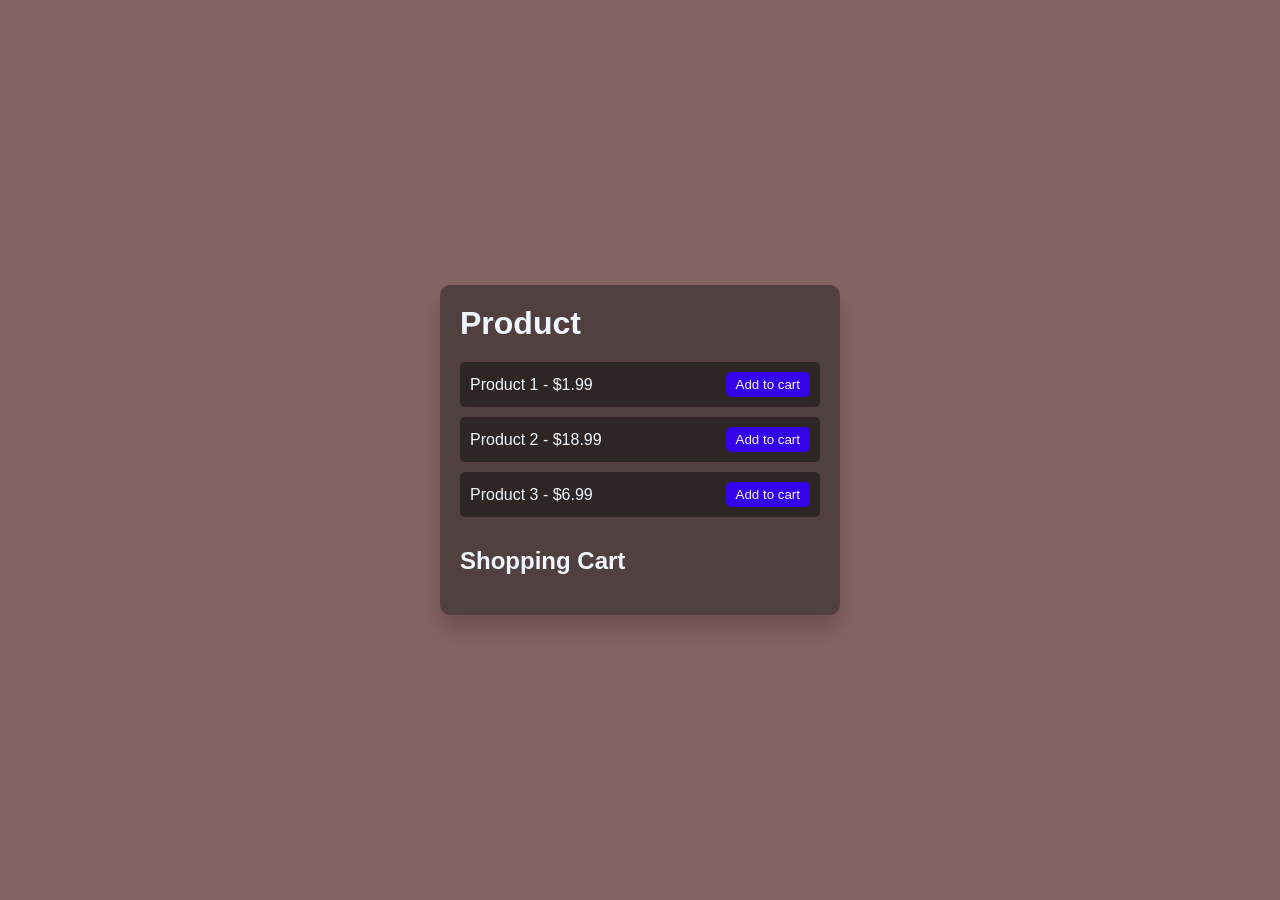
==== Ecommerce cart page/index.html @ 5ea07625 "Add files via upload" ====
<!doctype html>
<html lang="en">
  <head>
    <meta charset="UTF-8" />
    <meta name="viewport" content="width=device-width, initial-scale=1.0" />
    <title>Simple E-Commerce</title>
    <link rel="stylesheet" href="style.css" />
  </head>
  <body>
    <div class="container">
      <h1>Product</h1>
      <div id="product-list">
        <!-- Products will be dynamically added here by Javascript -->
      </div>

      <h2>Shopping Cart</h2>
      <div id="cart-items">
        <p id="empty-cart" class="hidden">Your cart is empty.</p>
      </div>
      <div id="cart-total" class="hidden">
        <p>Total: <span id="total-price">$0.00</span></p>
        <button id="checkout-btn">Checkout</button>
      </div>
    </div>
    <script src="script.js"></script>
  </body>
</html>
---- Ecommerce cart page/style.css ----
* {
  margin: 0;
  padding: 0;
  box-sizing: border-box;
}

body {
  font-family: Arial, Helvetica, sans-serif;
  background-color: rgb(135, 100, 100);
  color: aliceblue;
  display: flex;
  justify-content: center;
  align-items: center;
  height: 100vh;
}

.container {
  width: 400px;
  padding: 20px;
  background-color: rgb(82, 64, 64);
  border-radius: 10px;
  box-shadow: 0 15px 25px rgb(0, 0, 0, 0.2);
}

h1,
h2 {
  margin-bottom: 20px;
}

#product-list {
  margin-bottom: 30px;
}

.product {
  background-color: rgb(46, 37, 37);
  padding: 10px;
  margin-bottom: 10px;
  display: flex;
  justify-content: space-between;
  align-items: center;
  border-radius: 5px;
}
.product button {
  background-color: #3503eb;
  border: none;
  padding: 5px 10px;
  color: aliceblue;
  cursor: pointer;
  border-radius: 5px;
  transition: background-color 0.3s;
}

.product button:hover {
  background-color: #2903b0;
}

#cart-items {
  margin-bottom: 20px;
  box-shadow: 0 2px 6px black;
}
#cart-total {
  text-align: right;
  margin: 10px;
}

#checkout-btn {
  background-color: #3503eb;
  border: none;
  padding: 10px;
  color: aliceblue;
  border-radius: 5px;
  transition: background-color 0.3s;
}

#checkout-btn:hover {
  background-color: #2903b0;
}

.hidden {
  display: none;
}
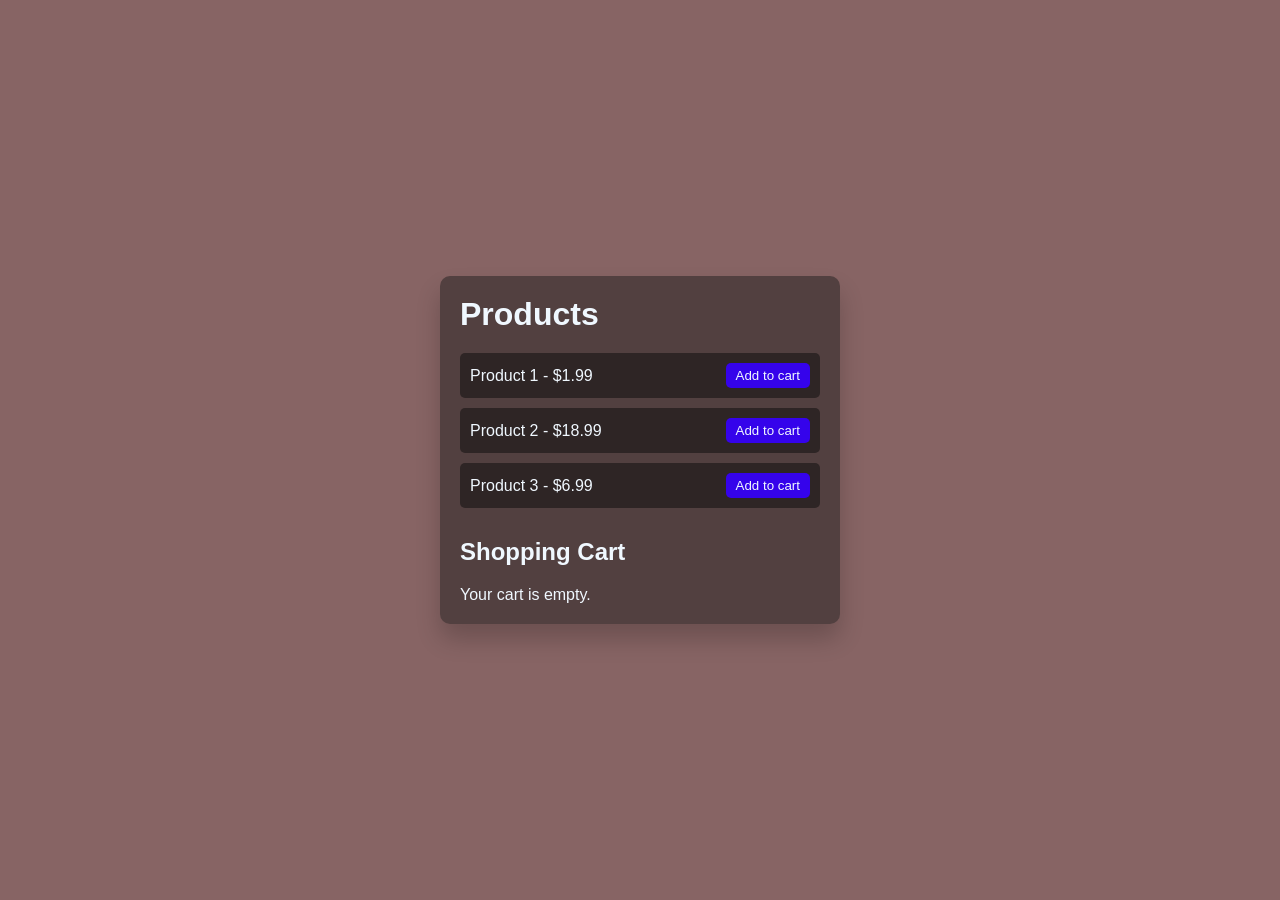
==== commit abbf6a4b: "Add files via upload" ====
--- a/Ecommerce cart page/index.html
+++ b/Ecommerce cart page/index.html
@@ -8,15 +8,14 @@
   </head>
   <body>
     <div class="container">
-      <h1>Product</h1>
-      <div id="product-list">
-        <!-- Products will be dynamically added here by Javascript -->
-      </div>
+      <h1>Products</h1>
+      <div id="product-list"></div>
 
       <h2>Shopping Cart</h2>
-      <div id="cart-items">
-        <p id="empty-cart" class="hidden">Your cart is empty.</p>
-      </div>
+      <div id="cart-items"></div>
+
+      <p id="empty-cart">Your cart is empty.</p>
+
       <div id="cart-total" class="hidden">
         <p>Total: <span id="total-price">$0.00</span></p>
         <button id="checkout-btn">Checkout</button>
--- a/Ecommerce cart page/style.css
+++ b/Ecommerce cart page/style.css
@@ -31,7 +31,8 @@
   margin-bottom: 30px;
 }
 
-.product {
+/* This matches the rows created dynamically in JS */
+.product-row {
   background-color: rgb(46, 37, 37);
   padding: 10px;
   margin-bottom: 10px;
@@ -40,8 +41,9 @@
   align-items: center;
   border-radius: 5px;
 }
-.product button {
-  background-color: #3503eb;
+
+/* Button Base Styles */
+button {
   border: none;
   padding: 5px 10px;
   color: aliceblue;
@@ -50,26 +52,36 @@
   transition: background-color 0.3s;
 }
 
-.product button:hover {
+.btn-primary {
+  background-color: #3503eb;
+}
+
+.btn-primary:hover {
   background-color: #2903b0;
+}
+
+.btn-danger {
+  background-color: #d9534f;
+}
+
+.btn-danger:hover {
+  background-color: #c9302c;
 }
 
 #cart-items {
   margin-bottom: 20px;
   box-shadow: 0 2px 6px black;
 }
+
 #cart-total {
   text-align: right;
-  margin: 10px;
+  margin-top: 15px;
 }
 
 #checkout-btn {
   background-color: #3503eb;
-  border: none;
   padding: 10px;
-  color: aliceblue;
-  border-radius: 5px;
-  transition: background-color 0.3s;
+  margin: 5px;
 }
 
 #checkout-btn:hover {
